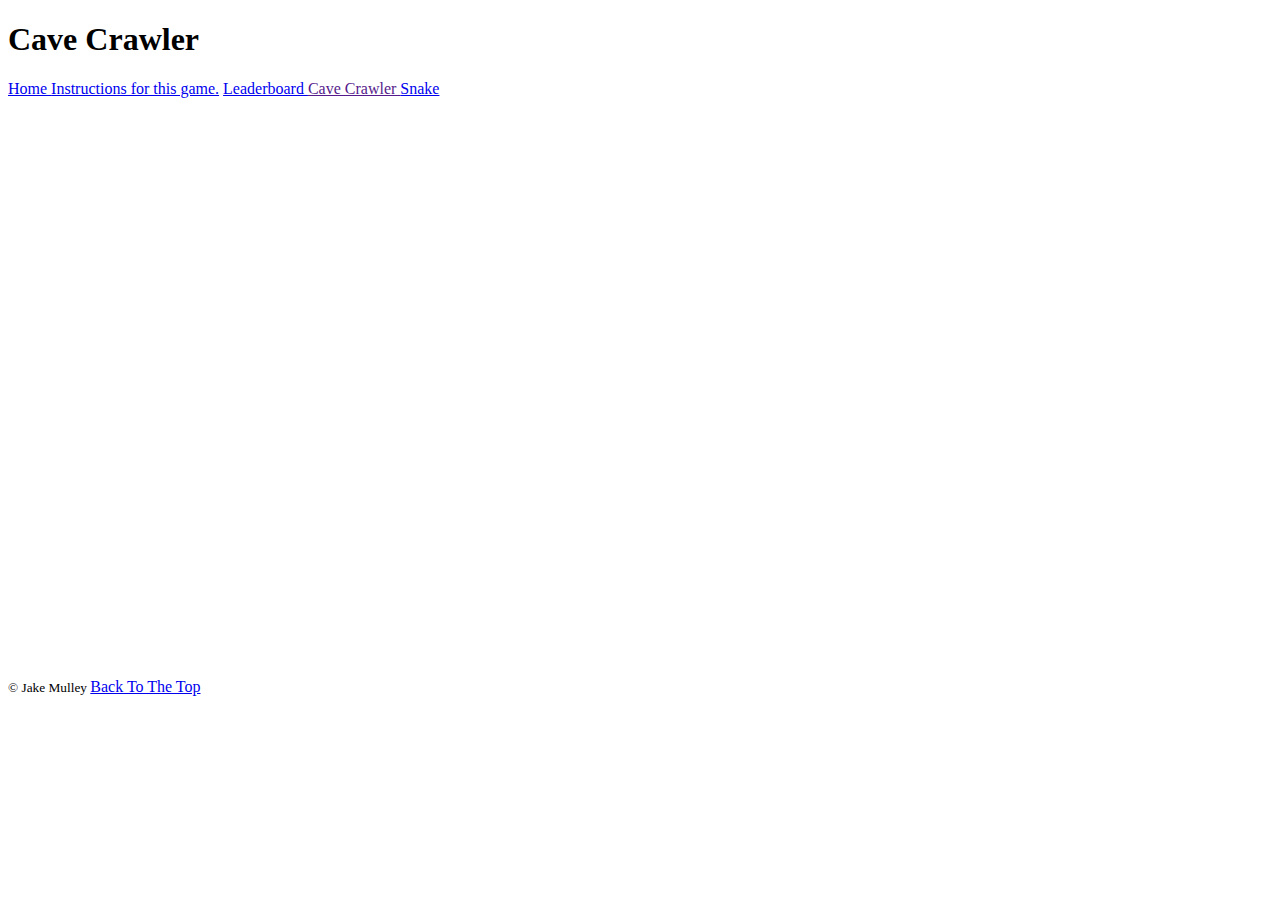
==== projects/game.html @ 5ef199c1 "Add files via upload" ====
<!DOCTYPE html>
<html lang="en">
<head>
        <meta charset="utf-8" />
        <title>Platform Game</title>
        <link rel="stylesheet" href="styles.css">
        <script src="game.js" type="module"> </script>
</head>
<body>
        <header>
                <h1>Cave Crawler</h1>
        </header>
        <body>
                <nav>
                        <a href="index.py">Home </a>
                        <a href="instruction.py">Instructions for this game.</a>
                        <a href="leaderboard.py">Leaderboard </a>
                        <a href="">Cave Crawler </a>
                        <a href="snake.py">Snake </a>
                </nav>
                <main>
                        <article id="platformer">
                                <canvas width="1056" height="576"></canvas>
                        </article>
                </main>

        </body>


        <aside></aside>
        <footer>
                <small>&copy; Jake Mulley </small>
                <a href="#header">Back To The Top</a>
	    </footer>


</body>
</html>
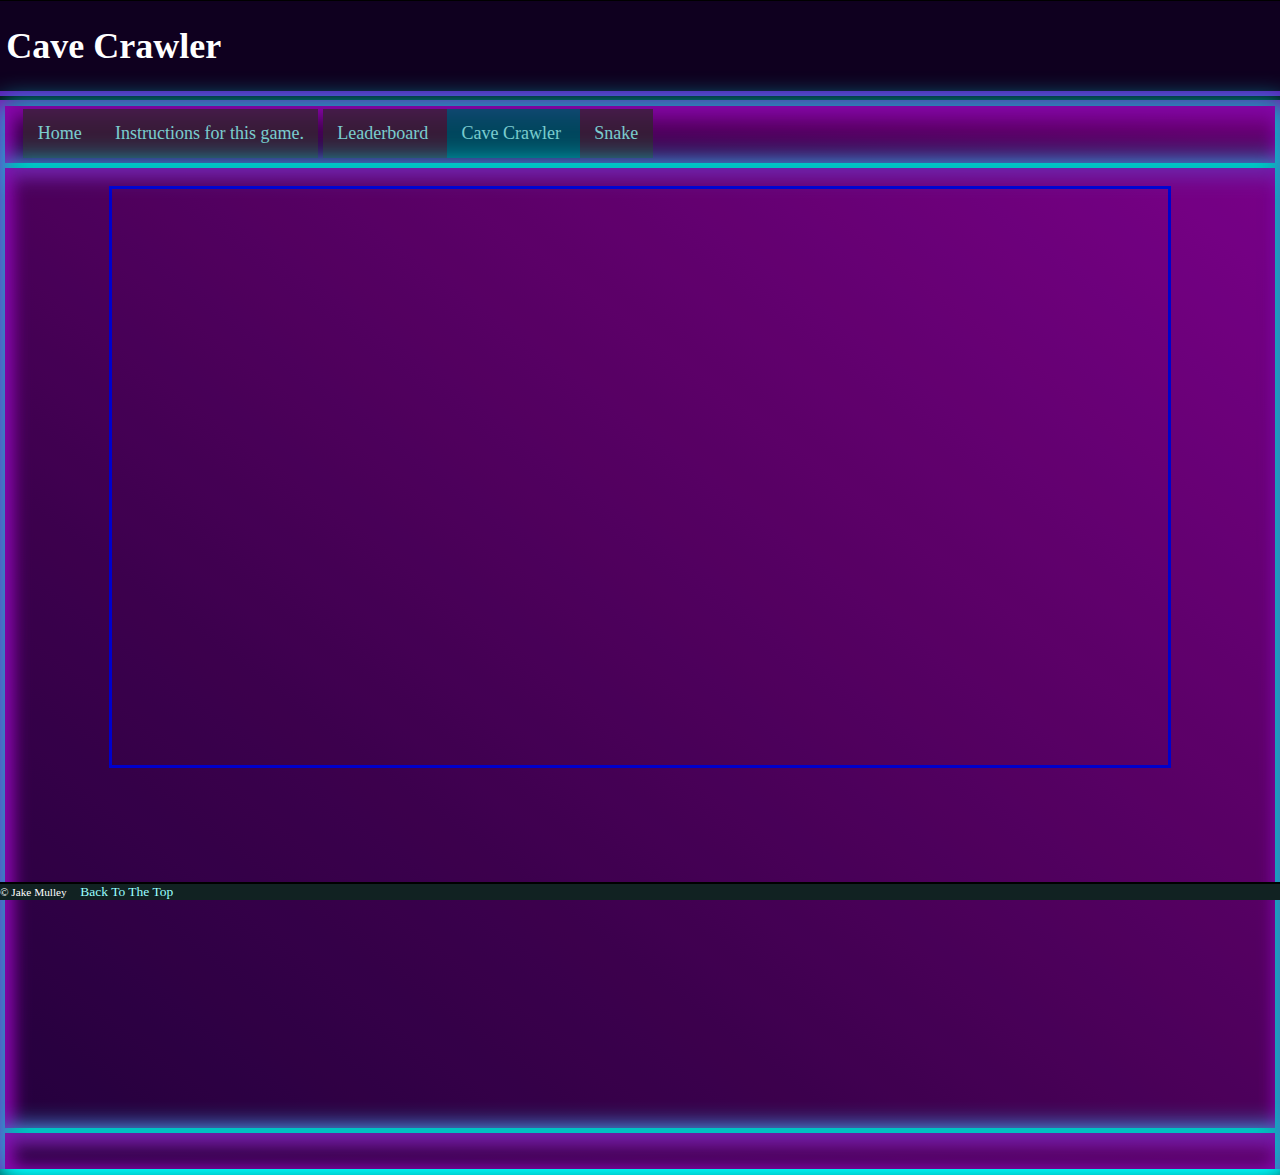
==== commit 663dd6b9: "Update game.html" ====
--- a/projects/game.html
+++ b/projects/game.html
@@ -32,7 +32,5 @@
                 <small>&copy; Jake Mulley </small>
                 <a href="#header">Back To The Top</a>
 	    </footer>
-
-
 </body>
-</html>+</html>
--- a/projects/styles.css
+++ b/projects/styles.css
@@ -0,0 +1,118 @@
+body, main, aside, nav{
+
+    background: black;
+	color: white;
+    box-shadow:
+         .2em .2em 1.5em .4em #0ff,
+         inset .2em .2em .8em .4em #8b07b0;
+}body{
+    min-height: 100%;
+    margin: 0;
+	padding: 0;
+    font-size: 18px;
+}canvas{
+    display: block;
+    margin-left: auto;
+    margin-right: auto;
+    border: 3px solid blue;
+}td{
+    border-bottom: .1em solid #0ff;
+}a{
+	text-decoration: none;
+	color:#9ff;
+	border: .1em solid ##ba0098;
+	padding: .8em;
+}header{
+	display: flex;
+	justify-content: space-between;
+	padding-left: 2em;
+	border-top: .05em solid black;
+	border-bottom: .5em ridge #330b5e;
+	box-shadow: .2em .2em 1.5em .4em #8b07b0;
+	background-color: #0f001f;
+	padding-left: .35em;
+
+}main, aside, nav{
+
+	background: linear-gradient(to top right, #2e004d, #4c0061, #730082, #9700ab);
+	opacity: 80%;
+	background-color: #000;
+
+	margin: .3em;
+	padding: 1em;
+}footer{
+    position: fixed;
+	background: #122;
+	bottom: 0;
+	width: 100%;
+	border-top: .2em solid black;
+    font-size: .75em;
+}nav a[href=""] {
+	background-color: #005873;
+}nav a{
+	max-width: 100%;
+	margin: auto;
+	background-color: #424;
+}a:hover{
+	transform: scale(1.1);
+	background-color: #0ff;
+	color: black;
+}td:nth-child(even){
+    background: ##003e47;
+}main{
+    padding-bottom: 20em;
+}
+@viewport{width:device-width}
+@media screen and (min-width: 100em) {
+    body {
+        display: grid;
+        grid-template-columns: 68% 32%;
+        grid-template-rows: auto;
+        grid-template-areas: "upper-top upper-top"
+                             "lower-top lower-top"
+                             "middle-left middle-right"
+                             "bottom bottom"
+    }header{
+        grid-area: upper-top;
+    }nav{
+        grid-area: lower-top;
+        border: 0;
+    }main {
+        grid-area: middle-left;
+    }aside{
+        grid-area: middle-right;
+    }footer{
+        grid-area: bottom;
+        display: flex;
+        justify-content: space-between;
+	}
+}
+@media screen and (min-width: 120em){
+    body{
+        display: grid;
+        grid-template-columns: 14% 62% 24%;
+        grid-template-rows: auto;
+        grid-template-areas: "upper-top upper-top upper-top"
+                             "middle-left middle-middle middle-right"
+                             "bottom bottom bottom"
+    }header{
+        grid-area: upper-top;
+    }nav{
+        grid-area: middle-left;
+    }main{
+        grid-area: middle-middle;
+		padding-top: 2em;
+    }aside{
+        grid-area: middle-right;
+    }footer{
+        grid-area: bottom;
+    }nav ul {
+		padding: 1em;
+		display: block;
+	}nav a{
+		display: flex;
+		wrap: wrap-bottom;
+	}main, aside, nav{
+	    padding-bottom: 40em;
+	}
+}